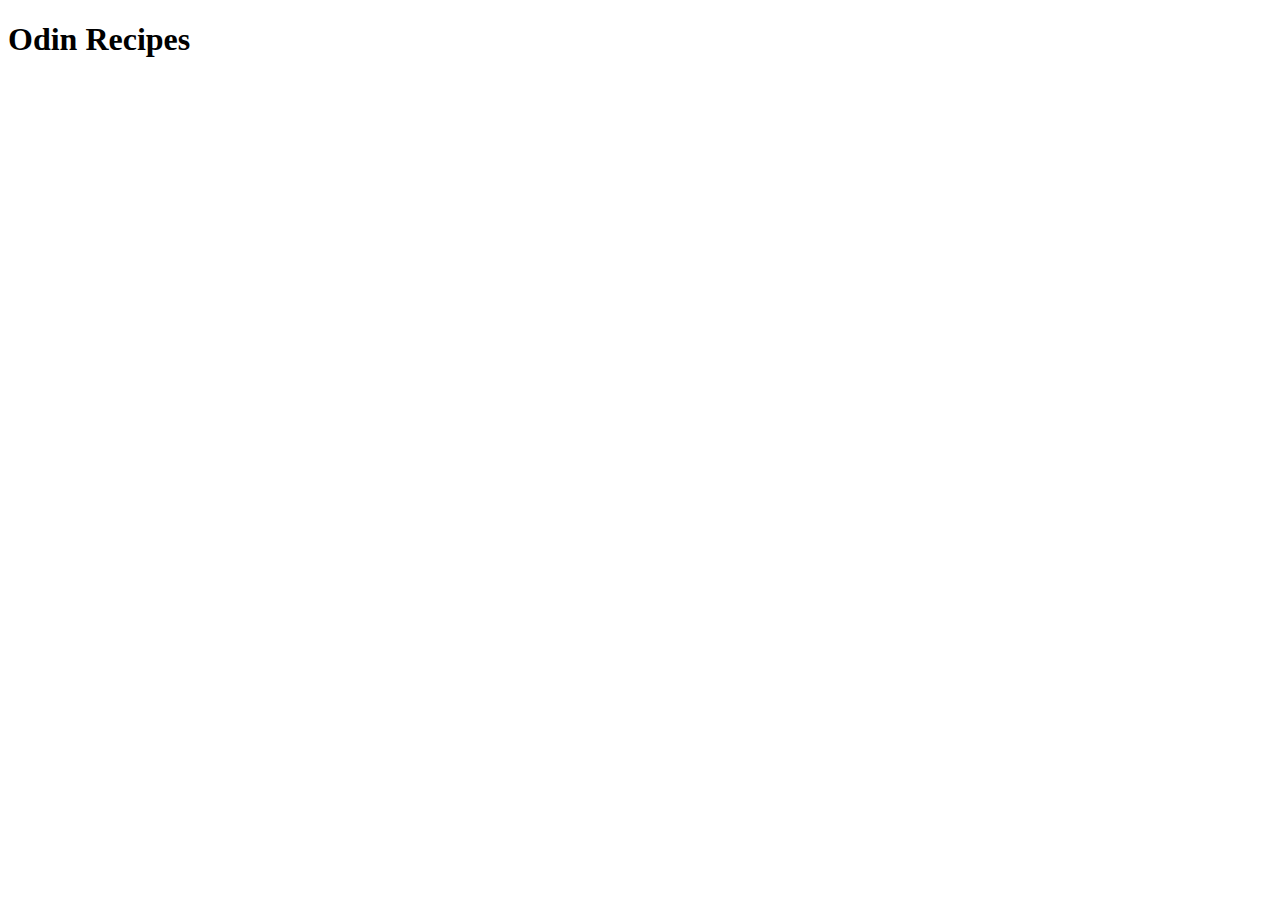
==== index.html @ 4326d744 "Create the homepage and a single recipe page" ====
<!DOCTYPE html>
<html lang="en">
<head>
  <meta charset="UTF-8">
  <meta http-equiv="X-UA-Compatible" content="IE=edge">
  <meta name="viewport" content="width=device-width, initial-scale=1.0">
  <title>My Recipe Website</title>
</head>
<body>
  <h1>Odin Recipes</h1>
</body>
</html>
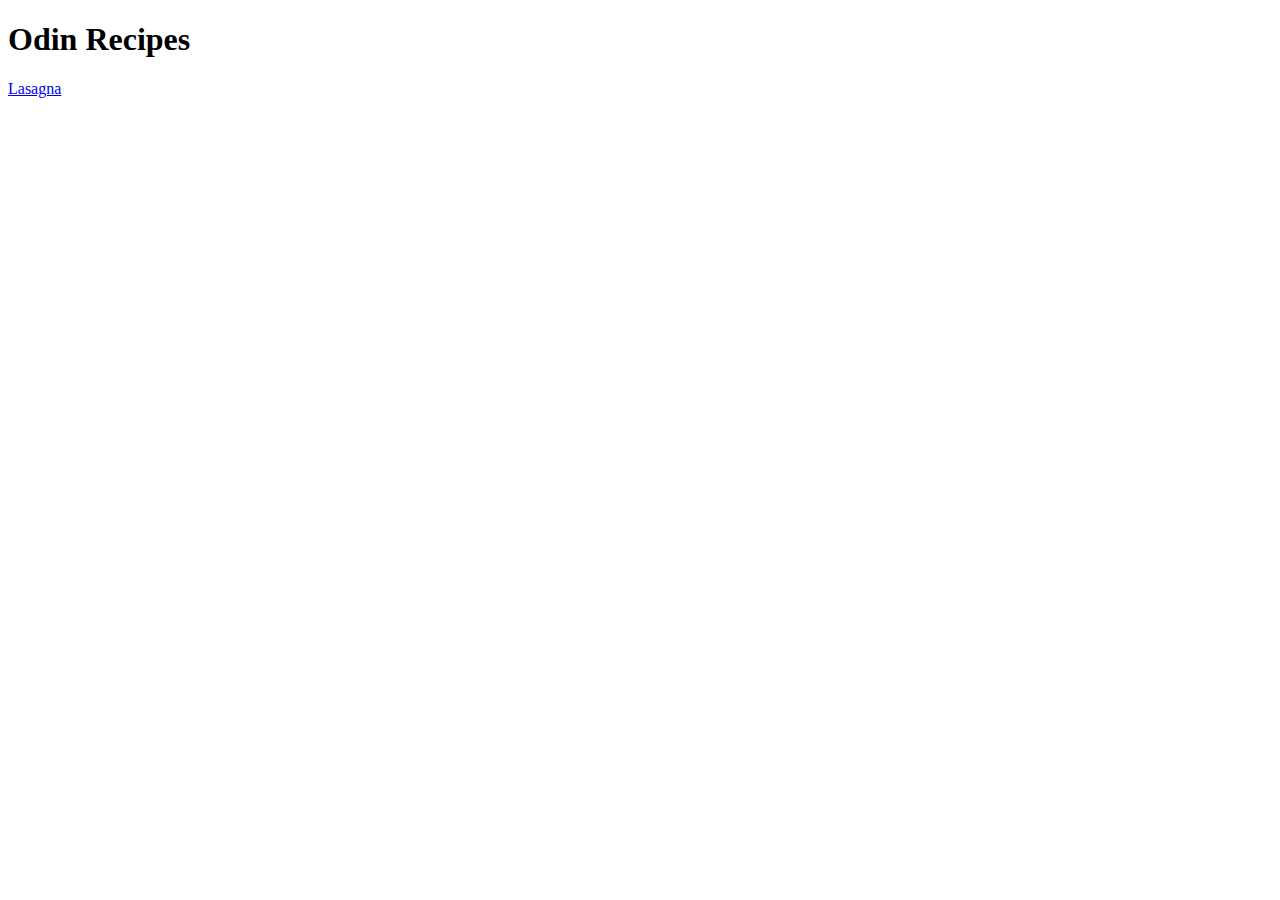
==== commit fd7a518f: "Add a link to the Lasagna recipe on the homepage" ====
--- a/index.html
+++ b/index.html
@@ -8,5 +8,6 @@
 </head>
 <body>
   <h1>Odin Recipes</h1>
+  <a href="./recipes/lasagna.html">Lasagna</a>
 </body>
 </html>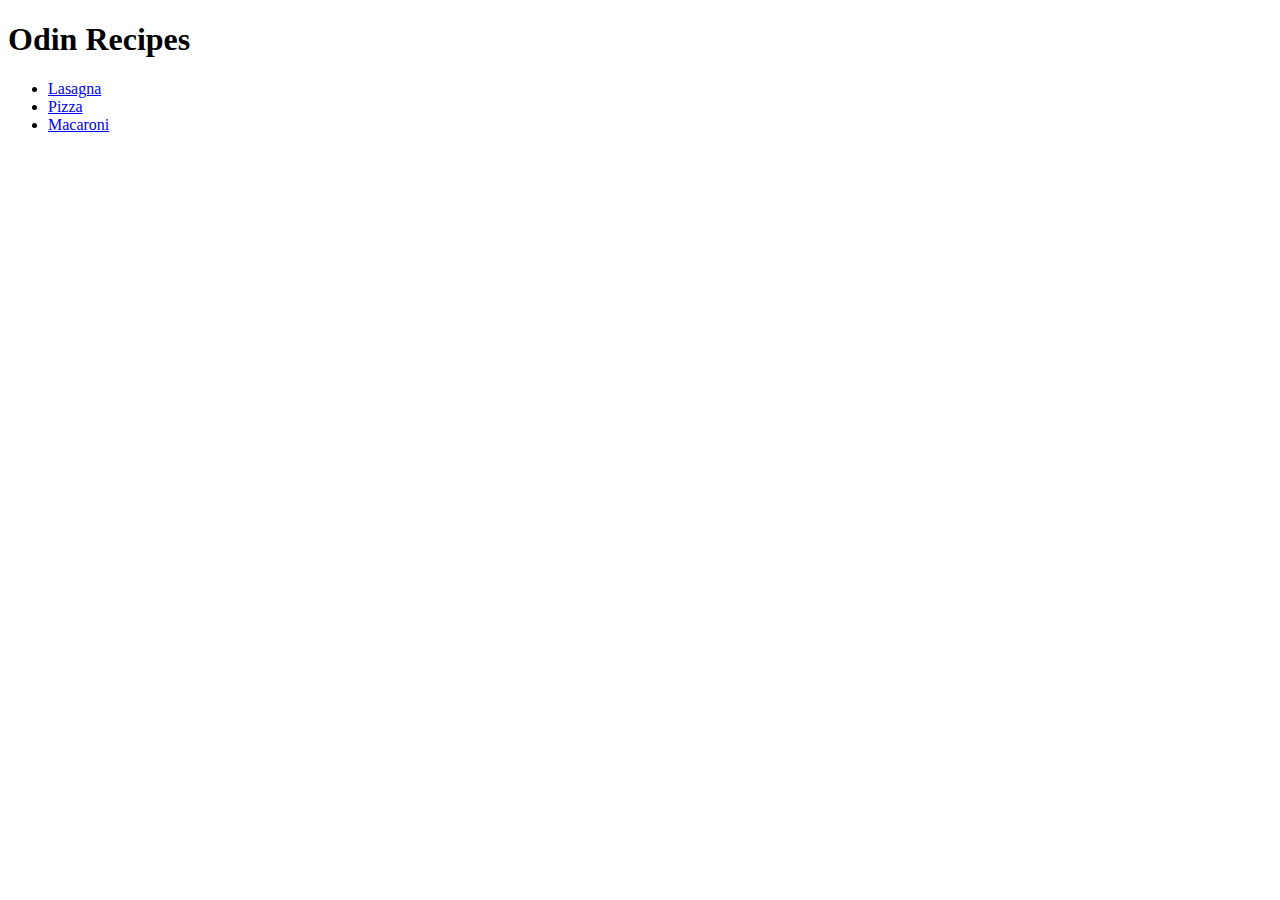
==== commit 0a7c1e31: "Add a Pizza recipe and link on homepage" ====
--- a/index.html
+++ b/index.html
@@ -8,6 +8,10 @@
 </head>
 <body>
   <h1>Odin Recipes</h1>
-  <a href="./recipes/lasagna.html">Lasagna</a>
+  <ul>
+    <li><a href="./recipes/lasagna.html">Lasagna</a></li>
+    <li><a href="./recipes/pizza.html">Pizza</a></li>
+    <li><a href="./recipes/macaroni.html">Macaroni</a></li>
+  </ul>
 </body>
 </html>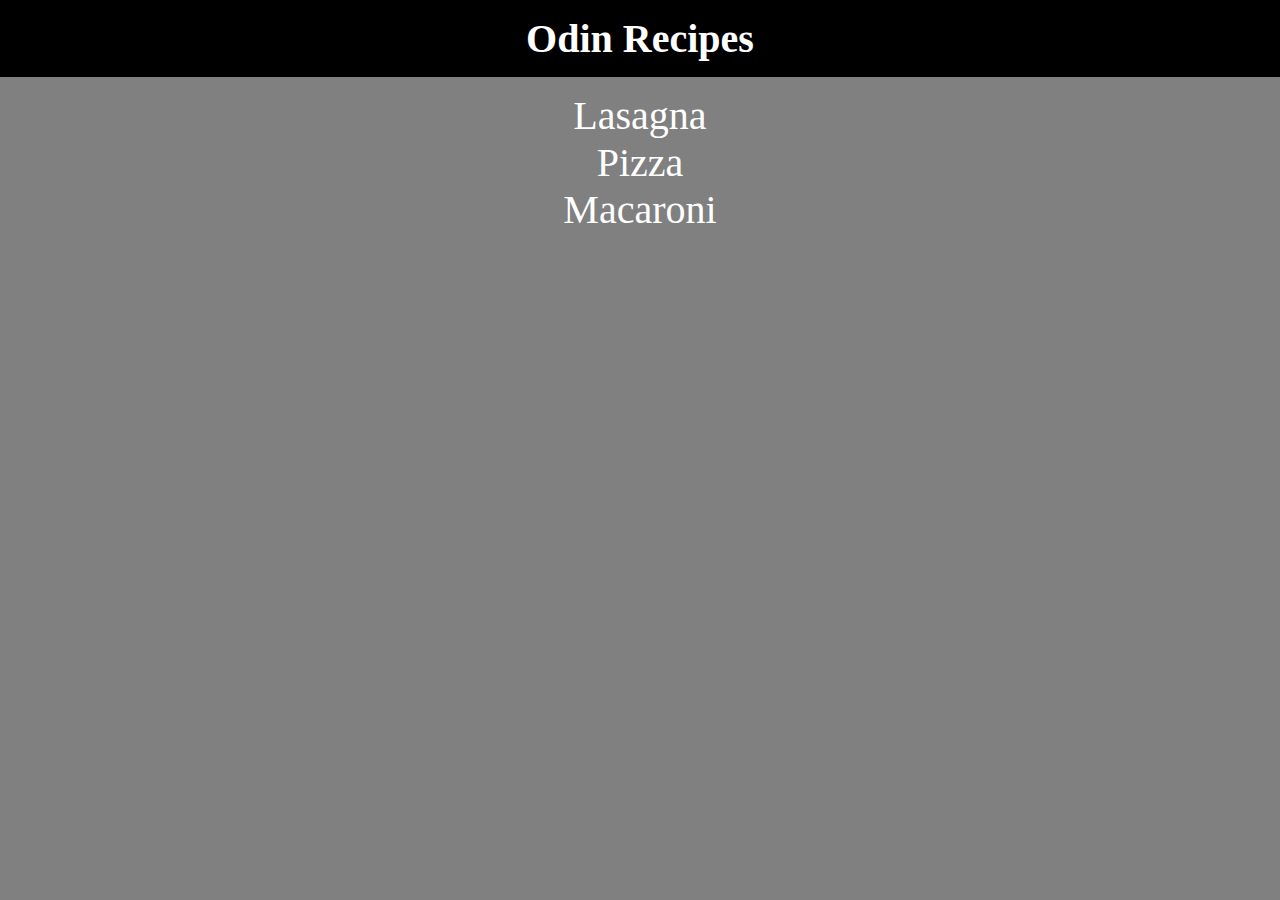
==== commit 46ba32c9: "Style with CSS" ====
--- a/index.html
+++ b/index.html
@@ -3,6 +3,7 @@
 <head>
   <meta charset="UTF-8">
   <meta http-equiv="X-UA-Compatible" content="IE=edge">
+  <link rel="stylesheet" href="styles.css">
   <meta name="viewport" content="width=device-width, initial-scale=1.0">
   <title>My Recipe Website</title>
 </head>
--- a/styles.css
+++ b/styles.css
@@ -0,0 +1,83 @@
+
+body, html {
+  background-color: gray;
+  box-sizing: border-box;
+  margin: 0;
+}
+
+h1 {
+  background-color: black;
+  margin: 0;
+  padding: 15px 0;
+  font-size: 40px;
+  color: white;
+  text-align: center;
+}
+
+h2 {
+  background-color: black;
+  margin: 0;
+  padding: 15px 0;
+  font-size: 40px;
+  color: white;
+  text-align: center;
+}
+
+h3 {
+  background-color: black;
+  margin: 0;
+  padding: 15px 0;
+  font-size: 40px;
+  color: white;
+  text-align: center;
+}
+
+p {
+  background-color: black;
+  margin: 0;
+  padding: 0;
+  font-size: 18px;
+  color: white;
+  text-align: center;
+}
+
+ul {
+  background-color: gray;
+  list-style: none;
+  text-align: center;
+  padding: 15px 0;
+  margin: 0;
+  font-size: 40px;
+}
+
+ol {
+  background-color: gray;
+  list-style: none;
+  text-align: Center;
+  padding: 15px;
+  margin: 15px;
+  font-size: 28px;
+}
+
+ol > li {
+  margin-bottom: 30px;
+}
+
+a {
+  color: white;
+  text-decoration: none;
+}
+
+a:hover {
+  background-color: rgb(161, 161, 161);
+  border: 2px solid black;
+  color: black;
+}
+
+img {
+  background-color: gray;
+  display: block;
+  margin-right: auto;
+  margin-left: auto;
+  width: 25%;
+}